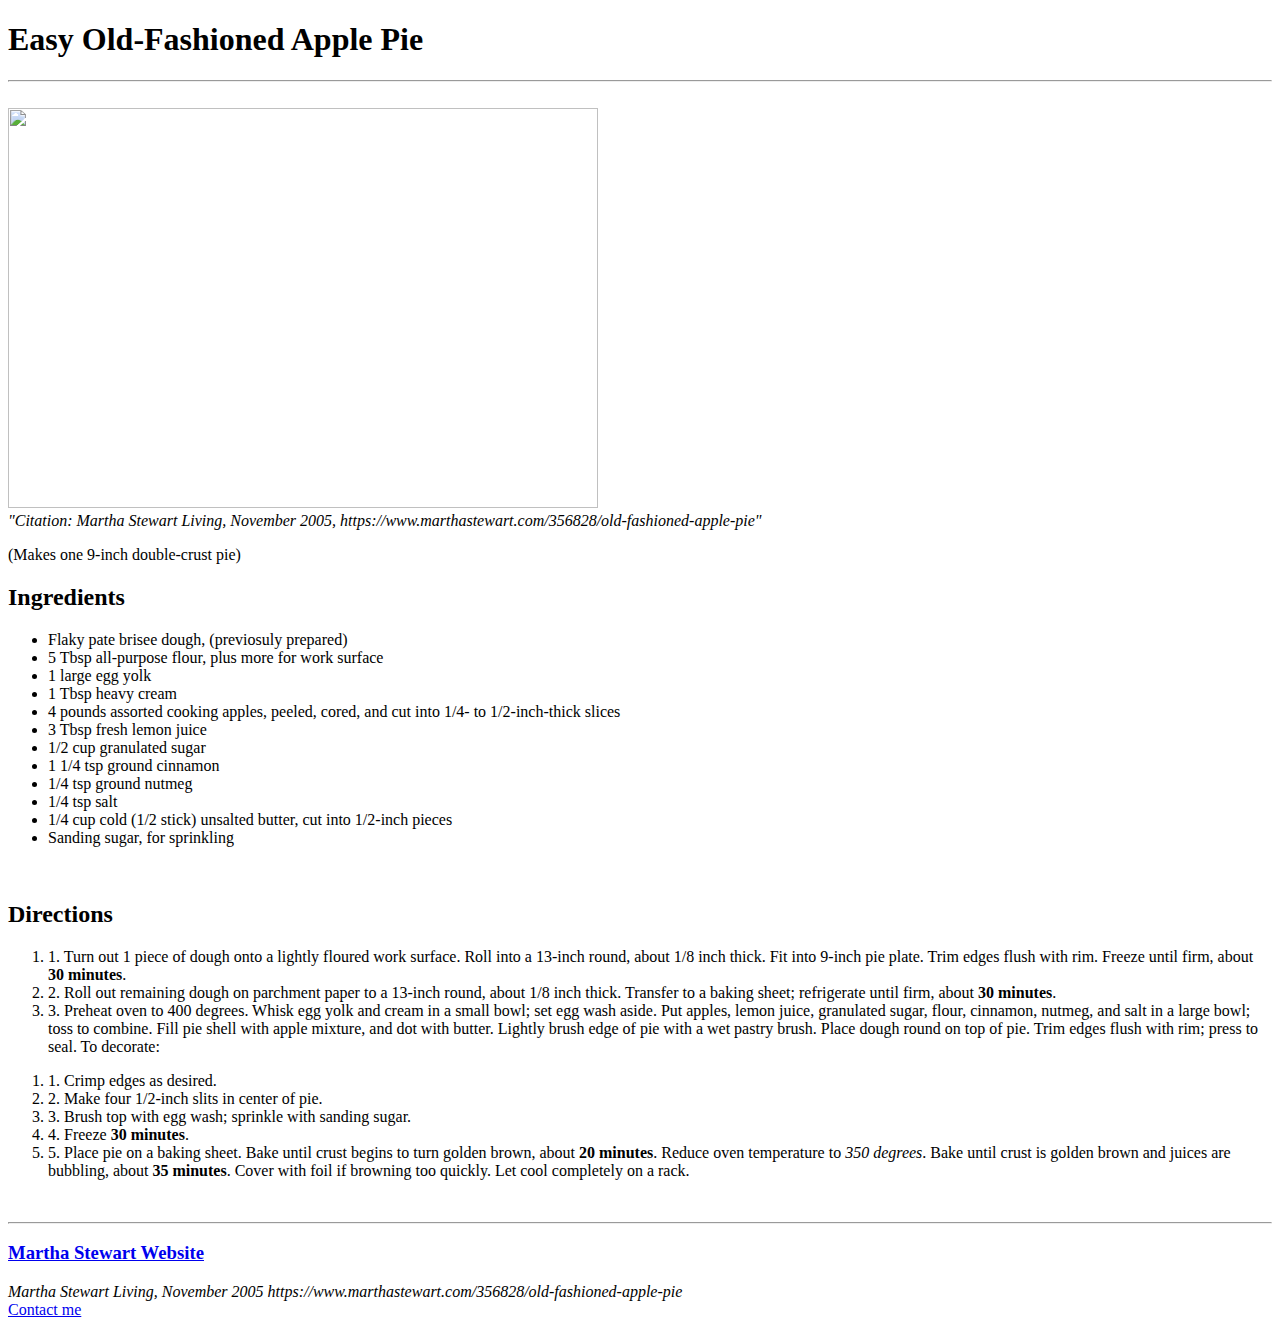
==== assignment-3/index.html @ 75457914 "started repo and cried" ====
<!DOCTYPE html>
 <html>
      <h1>Easy Old-Fashioned Apple Pie</h1>
<hr>
  <head>
    <meta charset="UTF-8">
    <meta name="description"  content="Recipe"
    <meta name="author"  content="Conor Jones"
    <meta name="viewport"  content="width=device-width, initial-scale=1.0"
     <font-size: 25px:<title></title>
   </br>

      <img src="./a3-materials/apple-pie.jpg" height="400" width="590">
   </br>
              <cite>"Citation: <quote>Martha Stewart Living, November 2005,
              https://www.marthastewart.com/356828/old-fashioned-apple-pie"</quote></cite/>
  </head>

<br/>
      <body>
          <p>
            (Makes one 9-inch double-crust pie)
            <h2>Ingredients</h2>
              <ul id="unordered-list">
                <li><a>Flaky pate brisee dough</a>, (previosuly prepared)
                <li>5 <abbr>Tbsp</abbr> all-purpose flour, plus more for work surface
                <li>1 large egg yolk
                <li>1 <abbr>Tbsp</abbr> heavy cream
                <li>4 pounds assorted cooking apples, peeled, cored, and cut into 1/4- to 1/2-inch-thick slices
                <li>3 <abbr>Tbsp</abbr> fresh lemon juice
                <li>1/2 cup granulated sugar
                <li>1 1/4 <abbr>tsp</abbr> ground cinnamon
                <li>1/4 <abbr>tsp</abbr> ground nutmeg
                <li>1/4 <abbr>tsp</abbr> salt
                <li>1/4 cup cold (1/2 stick) unsalted butter, cut into 1/2-inch pieces
                <li>Sanding sugar, for sprinkling</p>
              </ul>
<br/>
            <p><h2>Directions</h2>
              <ol id="ordered-list">
                <li>1. Turn out 1 piece of dough onto a lightly floured work surface. Roll into a 13-inch round, about 1/8 inch thick. Fit into 9-inch pie plate. Trim edges flush with rim. Freeze until firm, about <b>30 minutes</b>.</li>
                <li>2. Roll out remaining dough on parchment paper to a 13-inch round, about 1/8 inch thick. Transfer to a baking sheet; refrigerate until firm, about <b>30 minutes</b>.</li>
                <li>3. Preheat oven to 400 degrees. Whisk egg yolk and cream in a small bowl; set egg wash aside. Put apples, lemon juice, granulated sugar, flour, cinnamon, nutmeg, and salt in a large bowl; toss to combine. Fill pie shell with apple mixture, and dot with butter. Lightly brush edge of pie with a wet pastry brush. Place dough round on top of pie. Trim edges flush with rim; press to seal. To decorate:
              </ol>
                   <ol id="ordered-list">
                      <li>1. Crimp edges as desired.</li>
                      <li>2. Make four 1/2-inch slits in center of pie.</li>
                      <li>3. Brush top with egg wash; sprinkle with sanding sugar.</li>
                      <li>4. Freeze <b>30 minutes</b>.</li>
                      <li>5. Place pie on a baking sheet. Bake until crust begins to turn golden brown, about <b>20 minutes</b>. Reduce oven temperature to <i>350 degrees</i>. Bake until crust is golden brown and juices are bubbling, about <b>35 minutes</b>. Cover with foil if browning too quickly. Let cool completely on a rack.</li></p>
                   </ol>
              </p>
<br/>
<hr/>
        <h3><a href="https://www.marthastewart.com/356828/old-fashioned-apple-pie">Martha Stewart Website</a></h3>
          <cite>Martha Stewart Living, November 2005
          https://www.marthastewart.com/356828/old-fashioned-apple-pie</cite>
<br/>
<a href="./contact.html" target="contact.html">Contact me</a>
 <html>
<!-- My name is Conor Jones and this is my first website via HTML -->
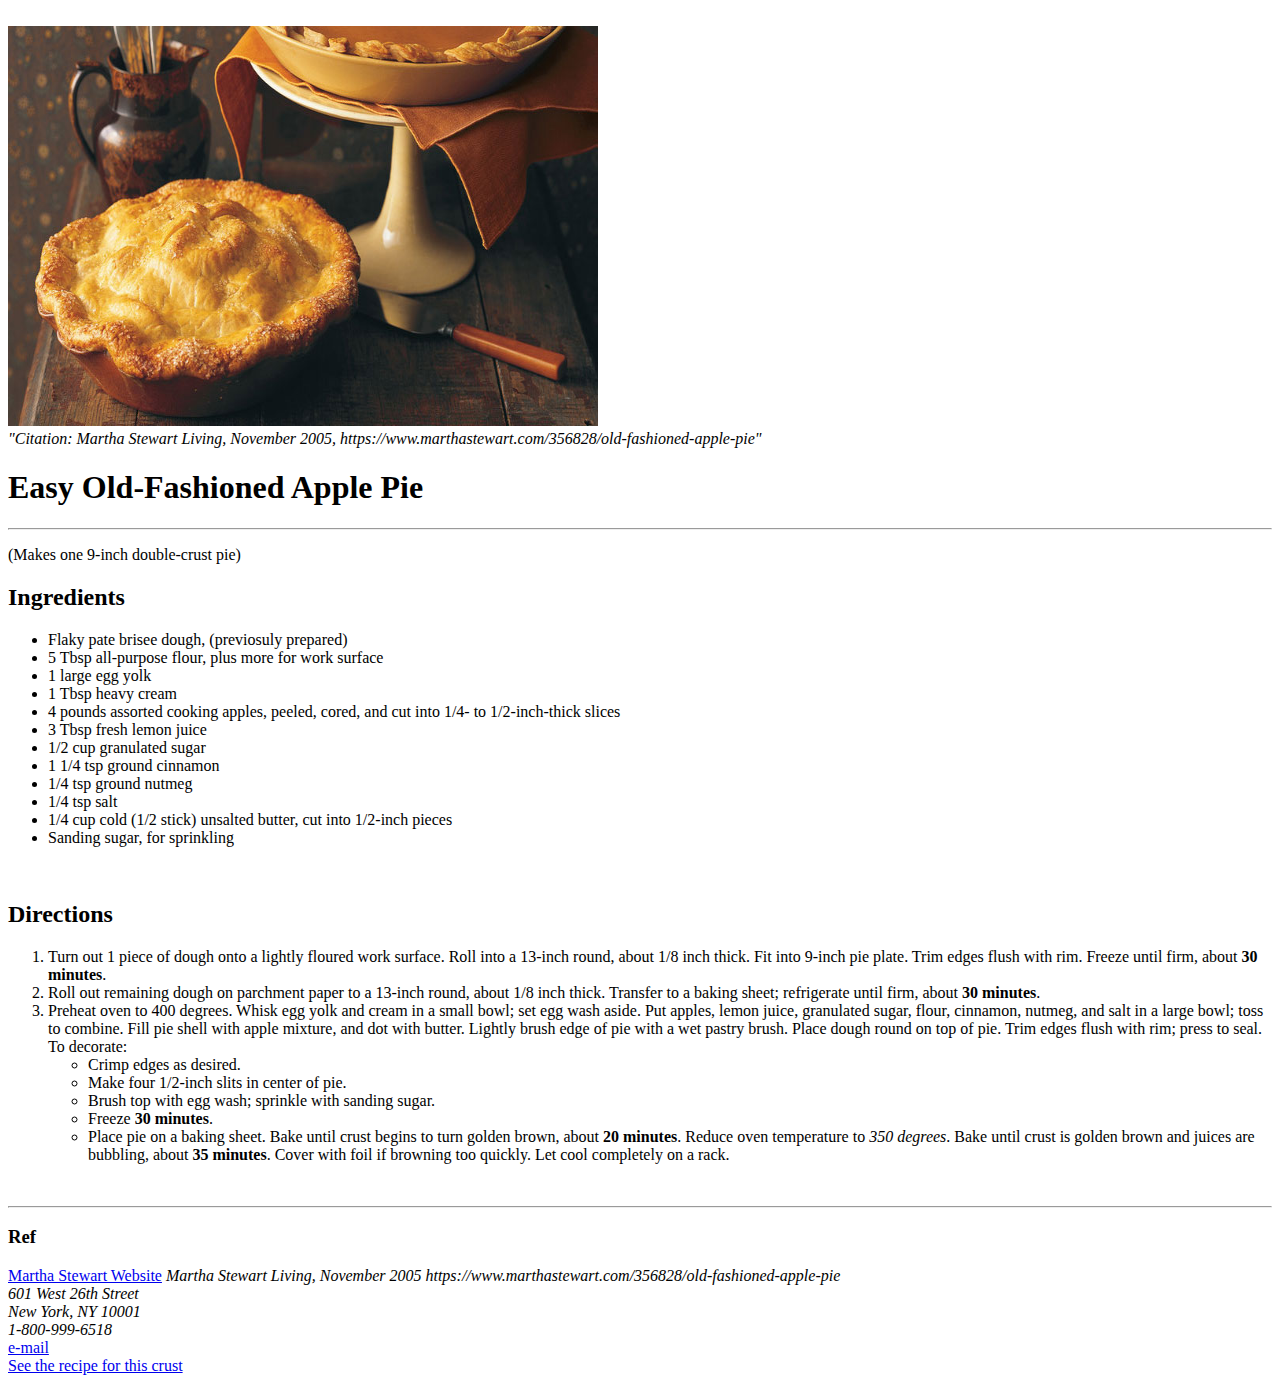
==== commit f92de8b1: "updated 3" ====
--- a/assignment-3/index.html
+++ b/assignment-3/index.html
@@ -1,61 +1,69 @@
 <!DOCTYPE html>
  <html>
-      <h1>Easy Old-Fashioned Apple Pie</h1>
-<hr>
+
   <head>
     <meta charset="UTF-8">
-    <meta name="description"  content="Recipe"
-    <meta name="author"  content="Conor Jones"
-    <meta name="viewport"  content="width=device-width, initial-scale=1.0"
-     <font-size: 25px:<title></title>
-   </br>
+    <meta name="description"  content="Recipe">
+    <meta name="author"  content="Conor Jones">
+    <meta name="viewport"  content="width=device-width, initial-scale=1.0">
+     <title>apple pie recipe</title>
 
-      <img src="./a3-materials/apple-pie.jpg" height="400" width="590">
-   </br>
-              <cite>"Citation: <quote>Martha Stewart Living, November 2005,
-              https://www.marthastewart.com/356828/old-fashioned-apple-pie"</quote></cite/>
   </head>
 
 <br/>
       <body>
+        <img src="./images/apple-pie.jpg" height="400" width="590">
+     </br>
+                <cite>"Citation: <quote>Martha Stewart Living, November 2005,
+                https://www.marthastewart.com/356828/old-fashioned-apple-pie"</quote></cite/>
+        <h1>Easy Old-Fashioned Apple Pie</h1>
+  <hr>
           <p>
-            (Makes one 9-inch double-crust pie)
+            (Makes one 9-inch double-crust pie)</p>
             <h2>Ingredients</h2>
               <ul id="unordered-list">
-                <li><a>Flaky pate brisee dough</a>, (previosuly prepared)
-                <li>5 <abbr>Tbsp</abbr> all-purpose flour, plus more for work surface
-                <li>1 large egg yolk
-                <li>1 <abbr>Tbsp</abbr> heavy cream
-                <li>4 pounds assorted cooking apples, peeled, cored, and cut into 1/4- to 1/2-inch-thick slices
-                <li>3 <abbr>Tbsp</abbr> fresh lemon juice
-                <li>1/2 cup granulated sugar
-                <li>1 1/4 <abbr>tsp</abbr> ground cinnamon
-                <li>1/4 <abbr>tsp</abbr> ground nutmeg
-                <li>1/4 <abbr>tsp</abbr> salt
-                <li>1/4 cup cold (1/2 stick) unsalted butter, cut into 1/2-inch pieces
-                <li>Sanding sugar, for sprinkling</p>
+                <li><a>Flaky pate brisee dough</a>, (previosuly prepared)</li>
+                <li>5 <abbr>Tbsp</abbr> all-purpose flour, plus more for work surface</li>
+                <li>1 large egg yolk</li>
+                <li>1 <abbr>Tbsp</abbr> heavy cream</li>
+                <li>4 pounds assorted cooking apples, peeled, cored, and cut into 1/4- to 1/2-inch-thick slices</li>
+                <li>3 <abbr>Tbsp</abbr> fresh lemon juice</li>
+                <li>1/2 cup granulated sugar</li>
+                <li>1 1/4 <abbr>tsp</abbr> ground cinnamon</li>
+                <li>1/4 <abbr>tsp</abbr> ground nutmeg</li>
+                <li>1/4 <abbr>tsp</abbr> salt</li>
+                <li>1/4 cup cold (1/2 stick) unsalted butter, cut into 1/2-inch pieces</li>
+                <li>Sanding sugar, for sprinkling</li>
               </ul>
 <br/>
-            <p><h2>Directions</h2>
+            <h2>Directions</h2>
               <ol id="ordered-list">
-                <li>1. Turn out 1 piece of dough onto a lightly floured work surface. Roll into a 13-inch round, about 1/8 inch thick. Fit into 9-inch pie plate. Trim edges flush with rim. Freeze until firm, about <b>30 minutes</b>.</li>
-                <li>2. Roll out remaining dough on parchment paper to a 13-inch round, about 1/8 inch thick. Transfer to a baking sheet; refrigerate until firm, about <b>30 minutes</b>.</li>
-                <li>3. Preheat oven to 400 degrees. Whisk egg yolk and cream in a small bowl; set egg wash aside. Put apples, lemon juice, granulated sugar, flour, cinnamon, nutmeg, and salt in a large bowl; toss to combine. Fill pie shell with apple mixture, and dot with butter. Lightly brush edge of pie with a wet pastry brush. Place dough round on top of pie. Trim edges flush with rim; press to seal. To decorate:
-              </ol>
-                   <ol id="ordered-list">
-                      <li>1. Crimp edges as desired.</li>
-                      <li>2. Make four 1/2-inch slits in center of pie.</li>
-                      <li>3. Brush top with egg wash; sprinkle with sanding sugar.</li>
-                      <li>4. Freeze <b>30 minutes</b>.</li>
-                      <li>5. Place pie on a baking sheet. Bake until crust begins to turn golden brown, about <b>20 minutes</b>. Reduce oven temperature to <i>350 degrees</i>. Bake until crust is golden brown and juices are bubbling, about <b>35 minutes</b>. Cover with foil if browning too quickly. Let cool completely on a rack.</li></p>
-                   </ol>
-              </p>
+                <li>Turn out 1 piece of dough onto a lightly floured work surface. Roll into a 13-inch round, about 1/8 inch thick. Fit into 9-inch pie plate. Trim edges flush with rim. Freeze until firm, about <b>30 minutes</b>.</li>
+                <li>Roll out remaining dough on parchment paper to a 13-inch round, about 1/8 inch thick. Transfer to a baking sheet; refrigerate until firm, about <b>30 minutes</b>.</li>
+                <li>Preheat oven to 400 degrees. Whisk egg yolk and cream in a small bowl; set egg wash aside. Put apples, lemon juice, granulated sugar, flour, cinnamon, nutmeg, and salt in a large bowl; toss to combine. Fill pie shell with apple mixture, and dot with butter. Lightly brush edge of pie with a wet pastry brush. Place dough round on top of pie. Trim edges flush with rim; press to seal. To decorate:</li>
+
+                   <ul id="unordered-list">
+                      <li>Crimp edges as desired.</li>
+                      <li>Make four 1/2-inch slits in center of pie.</li>
+                      <li>Brush top with egg wash; sprinkle with sanding sugar.</li>
+                      <li>Freeze <b>30 minutes</b>.</li>
+                      <li>Place pie on a baking sheet. Bake until crust begins to turn golden brown, about <b>20 minutes</b>. Reduce oven temperature to <i>350 degrees</i>. Bake until crust is golden brown and juices are bubbling, about <b>35 minutes</b>. Cover with foil if browning too quickly. Let cool completely on a rack.</li></p>
+                   </ul>
+               </ol>
 <br/>
 <hr/>
-        <h3><a href="https://www.marthastewart.com/356828/old-fashioned-apple-pie">Martha Stewart Website</a></h3>
+        <h3>Ref</h3>
+          <a href="https://www.marthastewart.com/356828/old-fashioned-apple-pie" target="_blank">Martha Stewart Website</a>
           <cite>Martha Stewart Living, November 2005
-          https://www.marthastewart.com/356828/old-fashioned-apple-pie</cite>
+         https://www.marthastewart.com/356828/old-fashioned-apple-pie</cite>
+          <address>
+            601 West 26th Street<br>
+            New York, NY 10001<br>
+            1-800-999-6518<br>
+          </address>
+          <a href="mailto:mlvcustserv@cdsfulfillment.com">e-mail</a>
 <br/>
-<a href="./contact.html" target="contact.html">Contact me</a>
+<a href="./pages/crust.html" target="_blank">See the recipe for this crust</a>
+
  <html>
 <!-- My name is Conor Jones and this is my first website via HTML -->
